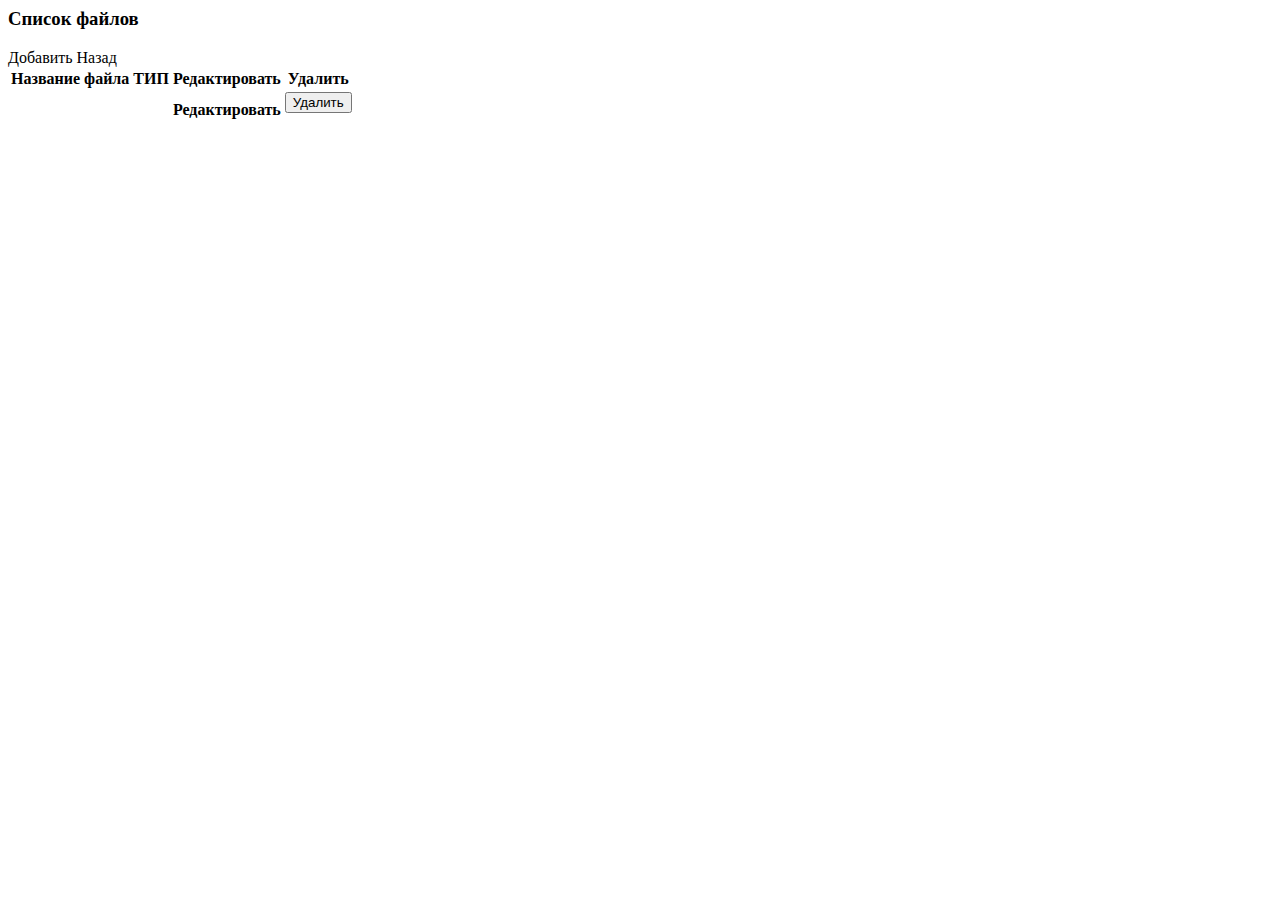
==== src/main/resources/templates/cf-index.html @ 972025d2 "feat: not realized add file" ====
<html xmlns:th="http://www.thymeleaf.org"
>
<head>
  <meta charset="UTF-8">
  <link href="https://cdn.jsdelivr.net/npm/bootstrap@5.3.0-alpha1/dist/css/bootstrap.min.css" rel="stylesheet"
        integrity="sha384-GLhlTQ8iRABdZLl6O3oVMWSktQOp6b7In1Zl3/Jr59b6EGGoI1aFkw7cmDA6j6gD" crossorigin="anonymous">
  <link rel="stylesheet" th:href="@{css/style.css}">
  <script src="https://cdn.jsdelivr.net/npm/bootstrap@5.3.0-alpha1/dist/js/bootstrap.bundle.min.js"
          integrity="sha384-w76AqPfDkMBDXo30jS1Sgez6pr3x5MlQ1ZAGC+nuZB+EYdgRZgiwxhTBTkF7CXvN"
          crossorigin="anonymous"></script>
  <title>Title</title>
</head>
<body>
<div class="container">
  <div class="row mt-5">
    <h3>Список файлов</h3>
    <div class="col-12">
      <a th:href="@{'/add-new-file/'+${package.getId()}}" class="btn btn-success add-btn">Добавить</a>
      <a th:href="@{'/detail/'+${package.getClient().getId()}}" class="btn btn-primary add-btn">Назад</a>
    </div>
  </div>
  <div class="row mt-5">
    <div class="col-12">
      <table class="table">
        <thead>
        <tr>
          <th>Название файла</th>
          <th>ТИП</th>
          <th>Редактировать</th>
          <th>Удалить</th>
        </tr>
        </thead>
        <tbody>
        <tr th:each="f:${files}">
          <th th:text="${f.getName()}"></th>
          <th th:text="${f.getType()}"></th>
          <th><a th:href="@{'/edit-file/'+${f.getId()}}" class="btn btn-info btn-sm">Редактировать</a>
          </th>
          <th>
            <form th:action="@{'/delete-file-by-id'}" method="post">
              <input type="hidden" name="id" th:value="${f.getId()}">
              <button type="submit" class="btn btn-danger">Удалить</button>
            </form>
          </th>
        </tr>
        </tbody>
      </table>
    </div>
  </div>
</div>
</body>
<script src="/js/index.js"></script>
</html>
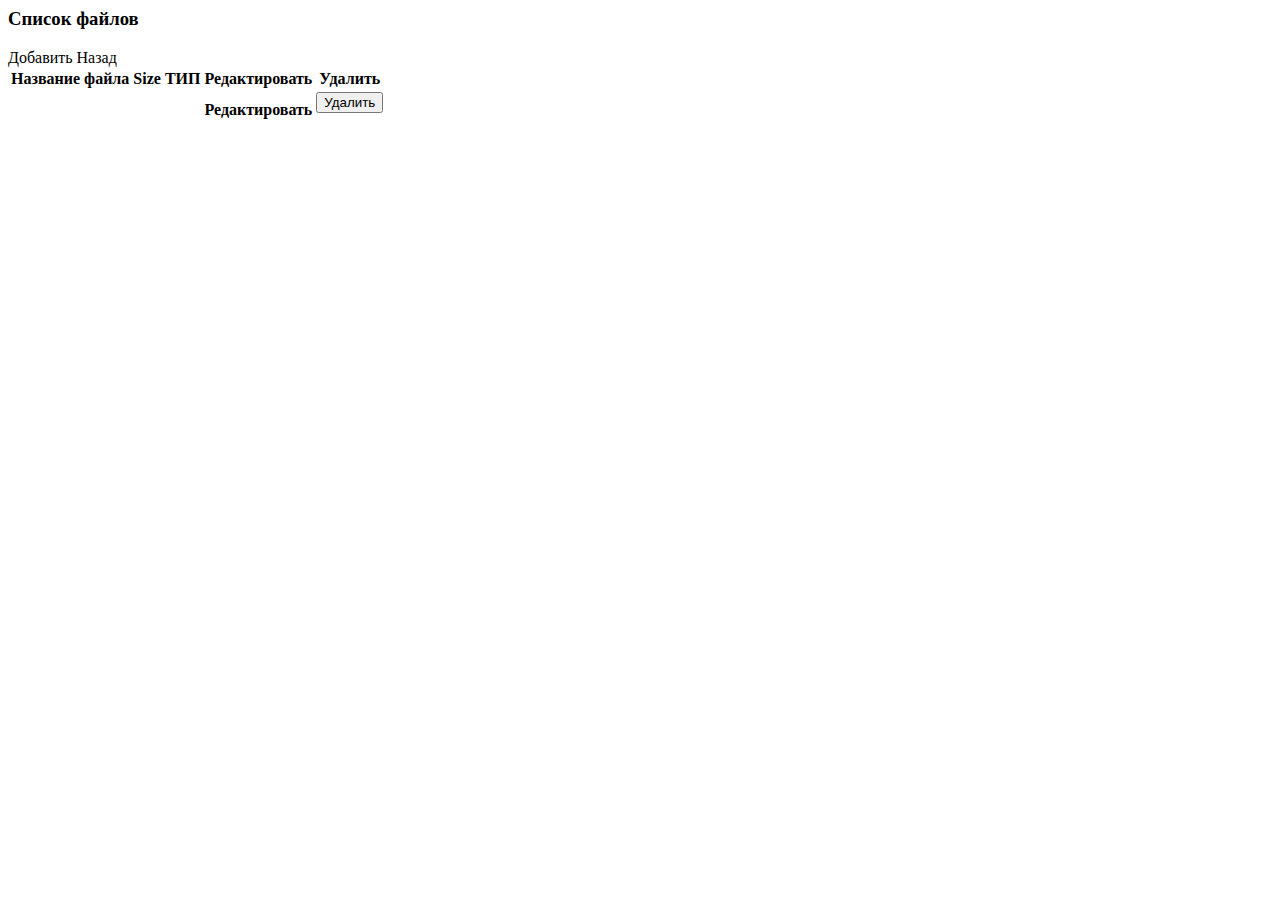
==== commit 80f1025b: "feat: file crud" ====
--- a/src/main/resources/templates/cf-index.html
+++ b/src/main/resources/templates/cf-index.html
@@ -1,52 +1,55 @@
 <html xmlns:th="http://www.thymeleaf.org"
 >
 <head>
-  <meta charset="UTF-8">
-  <link href="https://cdn.jsdelivr.net/npm/bootstrap@5.3.0-alpha1/dist/css/bootstrap.min.css" rel="stylesheet"
-        integrity="sha384-GLhlTQ8iRABdZLl6O3oVMWSktQOp6b7In1Zl3/Jr59b6EGGoI1aFkw7cmDA6j6gD" crossorigin="anonymous">
-  <link rel="stylesheet" th:href="@{css/style.css}">
-  <script src="https://cdn.jsdelivr.net/npm/bootstrap@5.3.0-alpha1/dist/js/bootstrap.bundle.min.js"
-          integrity="sha384-w76AqPfDkMBDXo30jS1Sgez6pr3x5MlQ1ZAGC+nuZB+EYdgRZgiwxhTBTkF7CXvN"
-          crossorigin="anonymous"></script>
-  <title>Title</title>
+    <meta charset="UTF-8">
+    <link href="https://cdn.jsdelivr.net/npm/bootstrap@5.3.0-alpha1/dist/css/bootstrap.min.css" rel="stylesheet"
+          integrity="sha384-GLhlTQ8iRABdZLl6O3oVMWSktQOp6b7In1Zl3/Jr59b6EGGoI1aFkw7cmDA6j6gD" crossorigin="anonymous">
+    <link rel="stylesheet" th:href="@{css/style.css}">
+    <script src="https://cdn.jsdelivr.net/npm/bootstrap@5.3.0-alpha1/dist/js/bootstrap.bundle.min.js"
+            integrity="sha384-w76AqPfDkMBDXo30jS1Sgez6pr3x5MlQ1ZAGC+nuZB+EYdgRZgiwxhTBTkF7CXvN"
+            crossorigin="anonymous"></script>
+    <title>Title</title>
 </head>
 <body>
 <div class="container">
-  <div class="row mt-5">
-    <h3>Список файлов</h3>
-    <div class="col-12">
-      <a th:href="@{'/add-new-file/'+${package.getId()}}" class="btn btn-success add-btn">Добавить</a>
-      <a th:href="@{'/detail/'+${package.getClient().getId()}}" class="btn btn-primary add-btn">Назад</a>
+    <div class="row mt-5">
+        <h3>Список файлов</h3>
+        <div class="col-12">
+            <a th:href="@{'/add-new-file/'+${package.getId()}}" class="btn btn-success add-btn">Добавить</a>
+            <a th:href="@{'/detail/'+${package.getClient().getId()}}" class="btn btn-primary add-btn">Назад</a>
+        </div>
     </div>
-  </div>
-  <div class="row mt-5">
-    <div class="col-12">
-      <table class="table">
-        <thead>
-        <tr>
-          <th>Название файла</th>
-          <th>ТИП</th>
-          <th>Редактировать</th>
-          <th>Удалить</th>
-        </tr>
-        </thead>
-        <tbody>
-        <tr th:each="f:${files}">
-          <th th:text="${f.getName()}"></th>
-          <th th:text="${f.getType()}"></th>
-          <th><a th:href="@{'/edit-file/'+${f.getId()}}" class="btn btn-info btn-sm">Редактировать</a>
-          </th>
-          <th>
-            <form th:action="@{'/delete-file-by-id'}" method="post">
-              <input type="hidden" name="id" th:value="${f.getId()}">
-              <button type="submit" class="btn btn-danger">Удалить</button>
-            </form>
-          </th>
-        </tr>
-        </tbody>
-      </table>
+    <div class="row mt-5">
+        <div class="col-12">
+            <table class="table">
+                <thead>
+                <tr>
+                    <th>Название файла</th>
+                    <th>Size</th>
+                    <th>ТИП</th>
+                    <th>Редактировать</th>
+                    <th>Удалить</th>
+                </tr>
+                </thead>
+                <tbody>
+                <tr th:each="f:${files}" th:attr="onclick=|navigateByUrl('/download-file/'+${f.getId()})|">
+                    <th th:text="${f.getName()}"></th>
+                    <th th:text="${f.getSize()} + мб"></th>
+                    <th th:text="${f.getType()}"></th>
+                    <th><a th:href="@{'/edit-file/'+${f.getId()}}" class="btn btn-info btn-sm">Редактировать</a>
+                    </th>
+                    <th>
+                        <form th:action="@{'/delete-file-by-id'}" method="post">
+                            <input type="hidden" name="fileId" th:value="${f.getId()}">
+                            <input type="hidden" name="packageId" th:value="${f.getPackageId()}">
+                            <button type="submit" class="btn btn-danger">Удалить</button>
+                        </form>
+                    </th>
+                </tr>
+                </tbody>
+            </table>
+        </div>
     </div>
-  </div>
 </div>
 </body>
 <script src="/js/index.js"></script>
